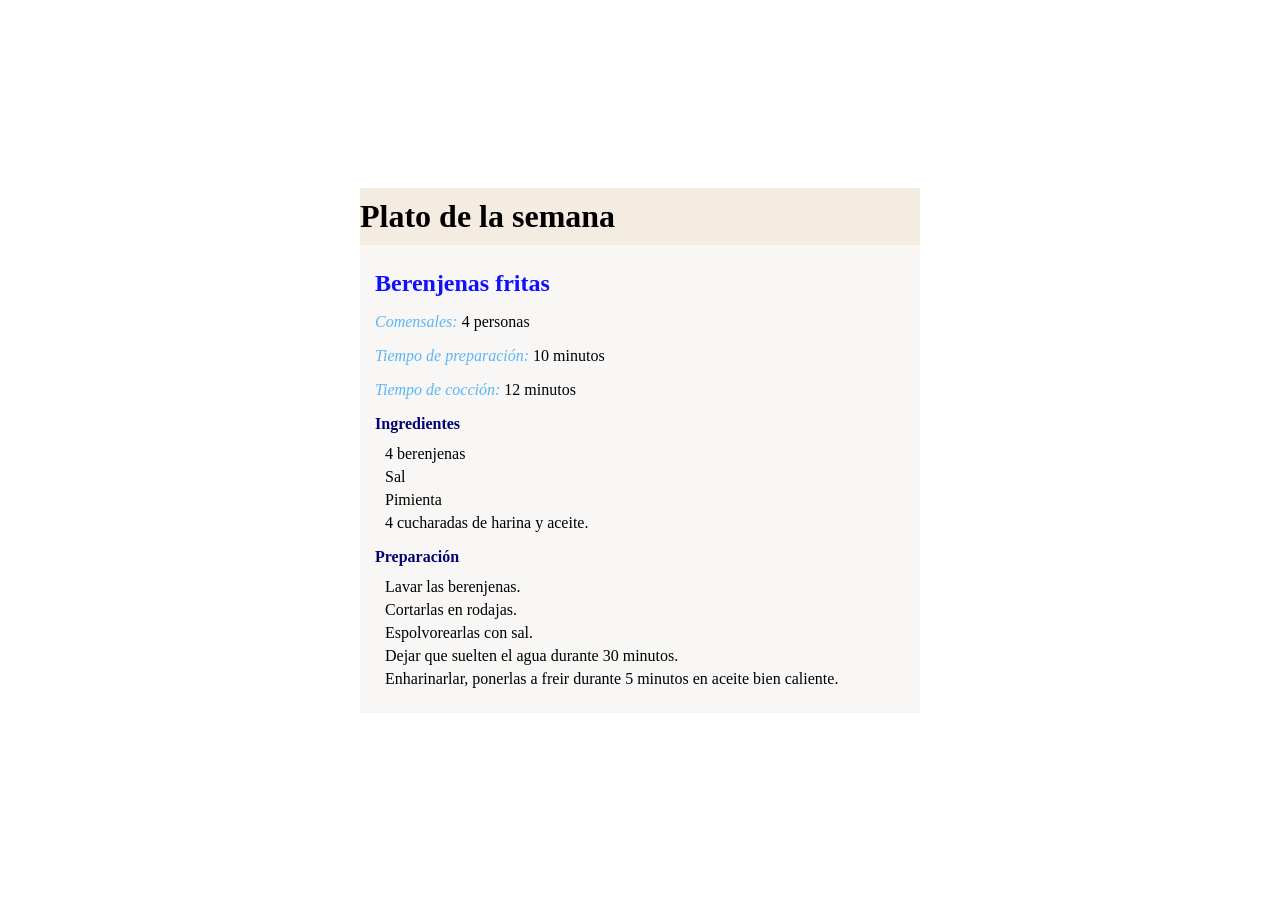
==== platoSemana.html @ 9a088723 "creado index y css" ====
<!DOCTYPE html>
<html lang="es">
  <head>
    <meta charset="UTF-8">
    <meta name="viewport" content="width=device-width, initial-scale=1.0">
        <title>Plato de la semana</title>
    <style>
    body {
    display: flex;
    justify-content: center;
    align-items: center;
    height: 100vh;
    margin: 0;
    }

    .myDiv {
    width: 530px;
    text-align: left;
    background-color: rgb(248, 247, 246);
    padding: 15px;
    }

    .principal {
    background-color: rgb(244, 236, 225);
    
    }

    .contenido {
    background-color: rgb(244, 236, 225);
    min-height: 400px;    
    }

    .listas-sin-estilo {
    list-style-type: none;
    padding-left: 10px; 
    margin: 10px 0;
    }

    .listas-sin-estilo li {
    margin-bottom: 5px; 
    }

    p {
    margin-bottom: 12px;     
    }
    .colorFuente {
        color: rgb(3, 3, 113);
        font-weight: bold;
    }    
    h1, h2 {
    margin: 10px 0;
    }
    h2 {
        color: rgb(16, 16, 255);
        font-family: cursive;
    }
    .cursiva{
    font-style: italic;
    color: rgb(91, 182, 247);
    }
    </style>
  </head>
  <body>
    <div class="contenido">
        <h1 class="principal">Plato de la semana</h1>
        <div class="myDiv">
            <h2 class="secundario">Berenjenas fritas</h2>
            <p><span class="cursiva">Comensales:</span> 4 personas</p>
            <p><span class="cursiva">Tiempo de preparación:</span> 10 minutos</p>
            <p><span class="cursiva">Tiempo de cocción:</span> 12 minutos</p>
            <p class="colorFuente">Ingredientes</p>
            <ul class="listas-sin-estilo">
                <li>4 berenjenas</li>
                <li>Sal</li>
                <li>Pimienta</li>
                <li>4 cucharadas de harina y aceite.</li>
            </ul>
            <p class="colorFuente">Preparación</p>
            <ul class="listas-sin-estilo">
                <li>Lavar las berenjenas.</li>
                <li>Cortarlas en rodajas.</li>
                <li>Espolvorearlas con sal.</li>
                <li>Dejar que suelten el agua durante 30 minutos.</li>
                <li>Enharinarlar, ponerlas a freir durante 5 minutos en aceite bien caliente.</li>
            </ul>
        </div>
    </div>
  </body>
</html>
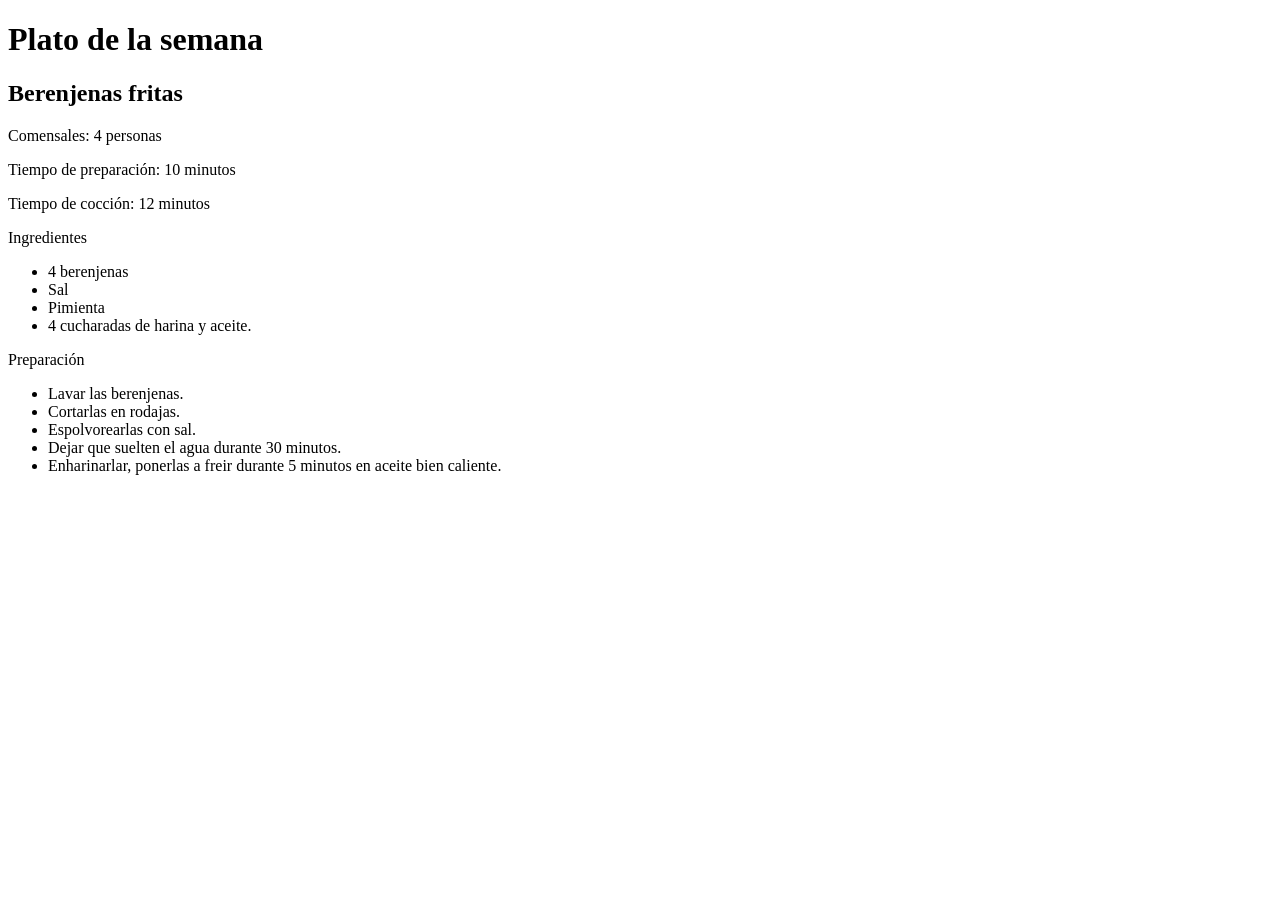
==== commit a2ac962b: "creado index y c" ====
--- a/platoSemana.html
+++ b/platoSemana.html
@@ -3,61 +3,10 @@
   <head>
     <meta charset="UTF-8">
     <meta name="viewport" content="width=device-width, initial-scale=1.0">
+    <link rel="stylesheet" href="./estilos/estilos.">
         <title>Plato de la semana</title>
     <style>
-    body {
-    display: flex;
-    justify-content: center;
-    align-items: center;
-    height: 100vh;
-    margin: 0;
-    }
-
-    .myDiv {
-    width: 530px;
-    text-align: left;
-    background-color: rgb(248, 247, 246);
-    padding: 15px;
-    }
-
-    .principal {
-    background-color: rgb(244, 236, 225);
     
-    }
-
-    .contenido {
-    background-color: rgb(244, 236, 225);
-    min-height: 400px;    
-    }
-
-    .listas-sin-estilo {
-    list-style-type: none;
-    padding-left: 10px; 
-    margin: 10px 0;
-    }
-
-    .listas-sin-estilo li {
-    margin-bottom: 5px; 
-    }
-
-    p {
-    margin-bottom: 12px;     
-    }
-    .colorFuente {
-        color: rgb(3, 3, 113);
-        font-weight: bold;
-    }    
-    h1, h2 {
-    margin: 10px 0;
-    }
-    h2 {
-        color: rgb(16, 16, 255);
-        font-family: cursive;
-    }
-    .cursiva{
-    font-style: italic;
-    color: rgb(91, 182, 247);
-    }
     </style>
   </head>
   <body>
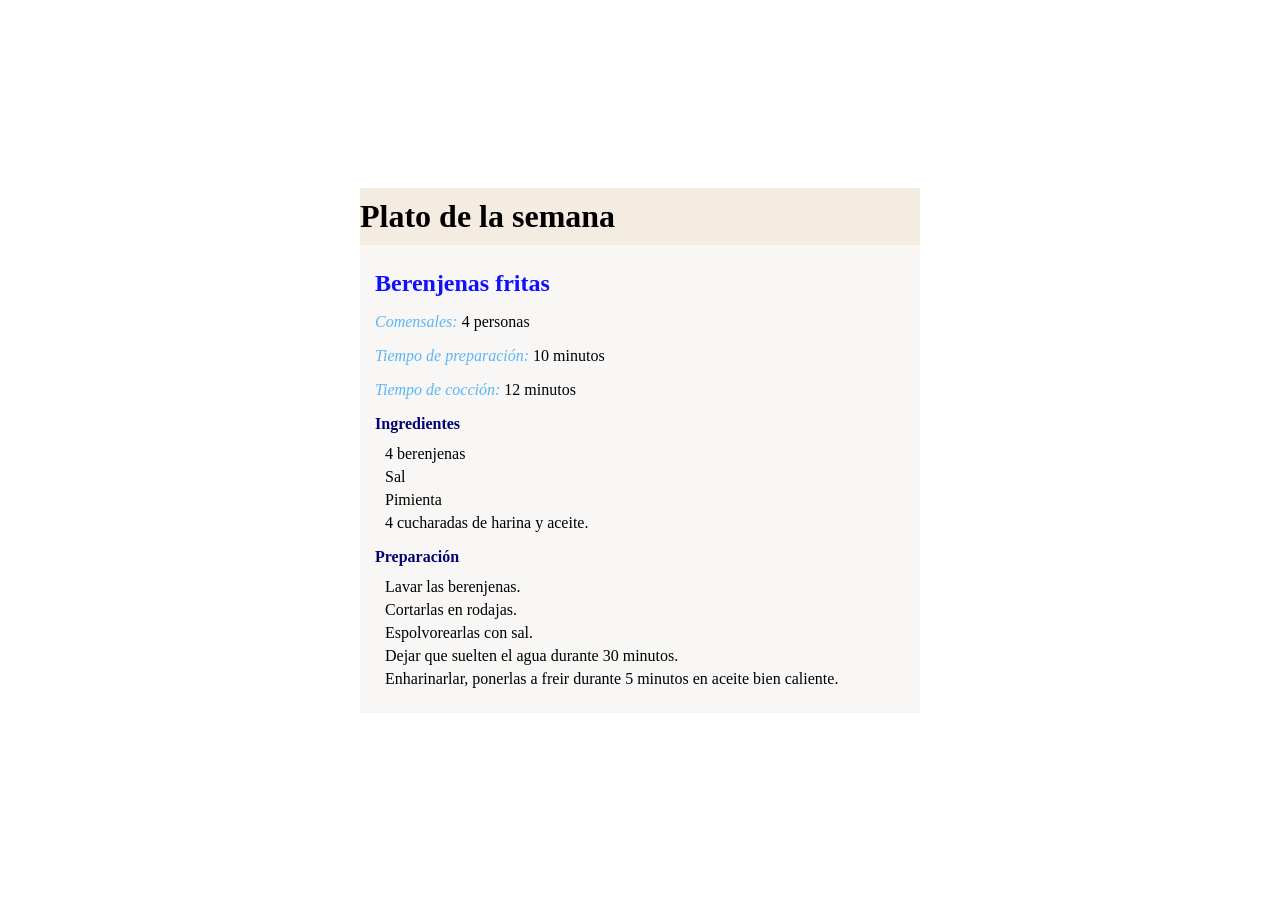
==== commit 8b1c0acf: "link estilos arreglado" ====
--- a/platoSemana.html
+++ b/platoSemana.html
@@ -1,14 +1,11 @@
 <!DOCTYPE html>
 <html lang="es">
-  <head>
+<head>
     <meta charset="UTF-8">
     <meta name="viewport" content="width=device-width, initial-scale=1.0">
-    <link rel="stylesheet" href="./estilos/estilos.">
+    <link rel="stylesheet" href="./estilos/estilos.css">
         <title>Plato de la semana</title>
-    <style>
-    
-    </style>
-  </head>
+</head>
   <body>
     <div class="contenido">
         <h1 class="principal">Plato de la semana</h1>
--- a/estilos/estilos.css
+++ b/estilos/estilos.css
@@ -0,0 +1,58 @@
+body {
+  display: flex;
+  justify-content: center;
+  align-items: center;
+  height: 100vh;
+  margin: 0;
+}
+
+.myDiv {
+  width: 530px;
+  text-align: left;
+  background-color: rgb(248, 247, 246);
+  padding: 15px;
+}
+
+.principal {
+  background-color: rgb(244, 236, 225);
+
+}
+
+.contenido {
+  background-color: rgb(244, 236, 225);
+  min-height: 400px;
+}
+
+.listas-sin-estilo {
+  list-style-type: none;
+  padding-left: 10px;
+  margin: 10px 0;
+}
+
+.listas-sin-estilo li {
+  margin-bottom: 5px;
+}
+
+p {
+  margin-bottom: 12px;
+}
+
+.colorFuente {
+  color: rgb(3, 3, 113);
+  font-weight: bold;
+}
+
+h1,
+h2 {
+  margin: 10px 0;
+}
+
+h2 {
+  color: rgb(16, 16, 255);
+  font-family: cursive;
+}
+
+.cursiva {
+  font-style: italic;
+  color: rgb(91, 182, 247);
+}
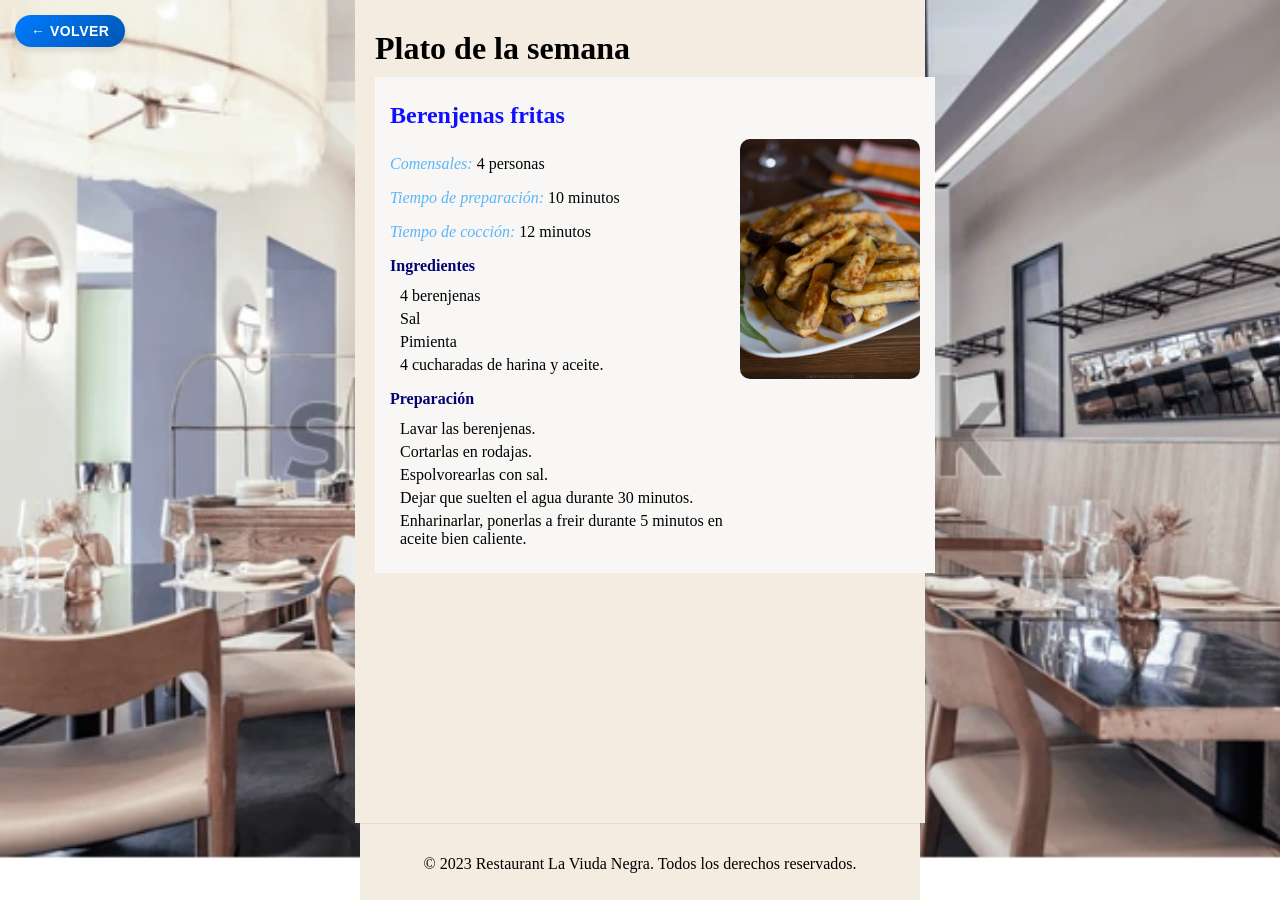
==== commit e52e5b74: "terminado" ====
--- a/platoSemana.html
+++ b/platoSemana.html
@@ -8,28 +8,41 @@
 </head>
   <body>
     <div class="contenido">
+        <button class="btn-atras" onclick="history.back()">
+        &#8592; Volver
+        </button>
         <h1 class="principal">Plato de la semana</h1>
         <div class="myDiv">
             <h2 class="secundario">Berenjenas fritas</h2>
-            <p><span class="cursiva">Comensales:</span> 4 personas</p>
-            <p><span class="cursiva">Tiempo de preparación:</span> 10 minutos</p>
-            <p><span class="cursiva">Tiempo de cocción:</span> 12 minutos</p>
-            <p class="colorFuente">Ingredientes</p>
-            <ul class="listas-sin-estilo">
-                <li>4 berenjenas</li>
-                <li>Sal</li>
-                <li>Pimienta</li>
-                <li>4 cucharadas de harina y aceite.</li>
-            </ul>
-            <p class="colorFuente">Preparación</p>
-            <ul class="listas-sin-estilo">
-                <li>Lavar las berenjenas.</li>
-                <li>Cortarlas en rodajas.</li>
-                <li>Espolvorearlas con sal.</li>
-                <li>Dejar que suelten el agua durante 30 minutos.</li>
-                <li>Enharinarlar, ponerlas a freir durante 5 minutos en aceite bien caliente.</li>
-            </ul>
-        </div>
-    </div>
+            <div class="fila">
+                <div class="texto">
+                    <p><span class="cursiva">Comensales:</span> 4 personas</p>
+                    <p><span class="cursiva">Tiempo de preparación:</span> 10 minutos</p>
+                    <p><span class="cursiva">Tiempo de cocción:</span> 12 minutos</p>
+                    <p class="colorFuente">Ingredientes</p>
+                    <ul class="listas-sin-estilo">
+                        <li>4 berenjenas</li>
+                        <li>Sal</li>
+                        <li>Pimienta</li>
+                        <li>4 cucharadas de harina y aceite.</li>
+                    </ul>
+                    <p class="colorFuente">Preparación</p>
+                    <ul class="listas-sin-estilo">
+                        <li>Lavar las berenjenas.</li>
+                        <li>Cortarlas en rodajas.</li>
+                        <li>Espolvorearlas con sal.</li>
+                        <li>Dejar que suelten el agua durante 30 minutos.</li>
+                        <li>Enharinarlar, ponerlas a freir durante 5 minutos en aceite bien caliente.</li>
+                    </ul>
+                </div>
+                <img src="./imagenes/berenjenas-fritas.jpg" alt="Berenjenas fritas" class="img-plato">
+            </div>            
+        </div>            
+    </div>    
+    <footer>
+      <p>&copy; 2023 Restaurant La Viuda Negra. Todos los derechos reservados.</p>  
+    </footer>
+
+
   </body>
 </html>
--- a/estilos/estilos.css
+++ b/estilos/estilos.css
@@ -1,9 +1,14 @@
+html, body {
+  height: 100%;
+  margin: 0;
+  background-image: url(../imagenes/fondo.webp);
+  background-size: cover;
+} 
 body {
   display: flex;
-  justify-content: center;
-  align-items: center;
-  height: 100vh;
-  margin: 0;
+  flex-direction: column; 
+  align-items: center;    
+  background-color: white; 
 }
 
 .myDiv {
@@ -19,8 +24,11 @@
 }
 
 .contenido {
+  flex: 1;                
+  width: 530px;           
   background-color: rgb(244, 236, 225);
-  min-height: 400px;
+  padding: 20px;
+  position: relative;     
 }
 
 .listas-sin-estilo {
@@ -55,4 +63,68 @@
 .cursiva {
   font-style: italic;
   color: rgb(91, 182, 247);
+}
+.imgIndex {
+  width: 100%;
+  height: auto;
+  margin-top: 15px;
+}
+.btn-atras {
+  /* Posicionamiento */
+  position: fixed;
+  top: 15px;
+  left: 15px;
+
+  /* Estilo Moderno */
+  display: flex;
+  align-items: center;
+  gap: 8px;
+  padding: 8px 16px;
+  background: linear-gradient(135deg, #007bff, #0056b3); 
+  color: white;
+  border: none;
+  border-radius: 50px; 
+  cursor: pointer;
+  font-family: 'Segoe UI', sans-serif;
+  font-size: 14px;
+  font-weight: 600;
+  text-transform: uppercase;
+  letter-spacing: 0.5px;
+  
+  box-shadow: 0 4px 6px rgba(0, 0, 0, 0.1);
+  transition: all 0.3s ease; 
+}
+
+/* Efecto cuando pasas el mouse por encima */
+.btn-atras:hover {
+  background: linear-gradient(135deg, #0056b3, #004085);
+  box-shadow: 0 6px 12px rgba(0, 0, 0, 0.15);
+  transform: translateY(-2px); 
+}
+.btn-atras:active {
+  transform: translateY(0);
+  box-shadow: 0 2px 4px rgba(0, 0, 0, 0.1);
+}
+.fila {
+  display: flex;
+  align-items: flex-start;
+}
+
+.texto {
+  flex: 2;
+}
+
+.img-plato {
+  flex: 1;
+  width: 180px;
+  height: auto;
+  border-radius: 10px;
+}
+
+footer {
+  background-color: rgb(244, 236, 225); 
+  padding: 15px;
+  text-align: center;
+  width: 530px;           
+  border-top: 1px solid #ddd; 
 }
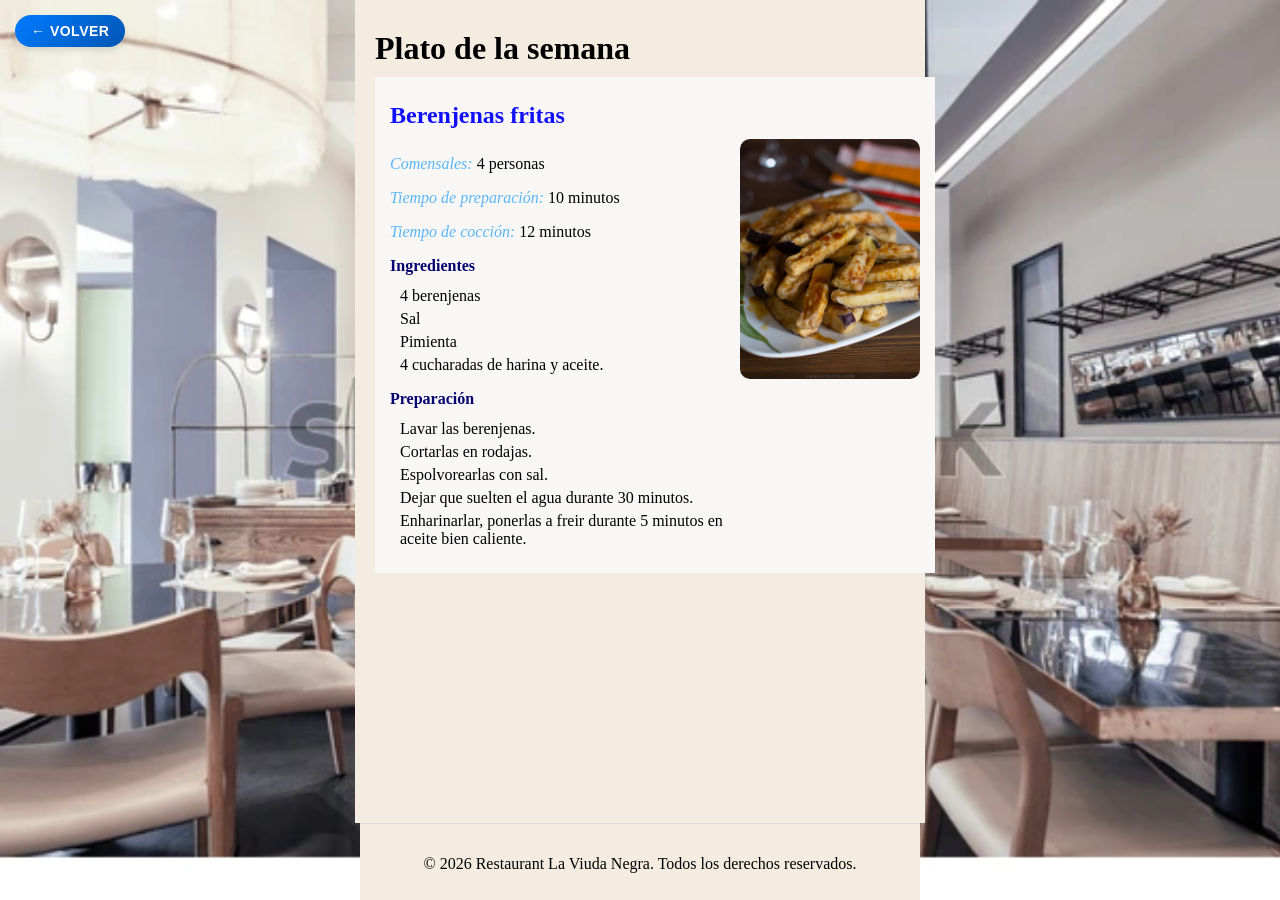
==== commit 445699d2: "todos los footers cambiados" ====
--- a/platoSemana.html
+++ b/platoSemana.html
@@ -36,13 +36,11 @@
                     </ul>
                 </div>
                 <img src="./imagenes/berenjenas-fritas.jpg" alt="Berenjenas fritas" class="img-plato">
-            </div>            
-        </div>            
-    </div>    
+            </div>
+        </div>
+    </div>
     <footer>
-      <p>&copy; 2023 Restaurant La Viuda Negra. Todos los derechos reservados.</p>  
+      <p>&copy; 2026 Restaurant La Viuda Negra. Todos los derechos reservados.</p>
     </footer>
-
-
   </body>
 </html>
